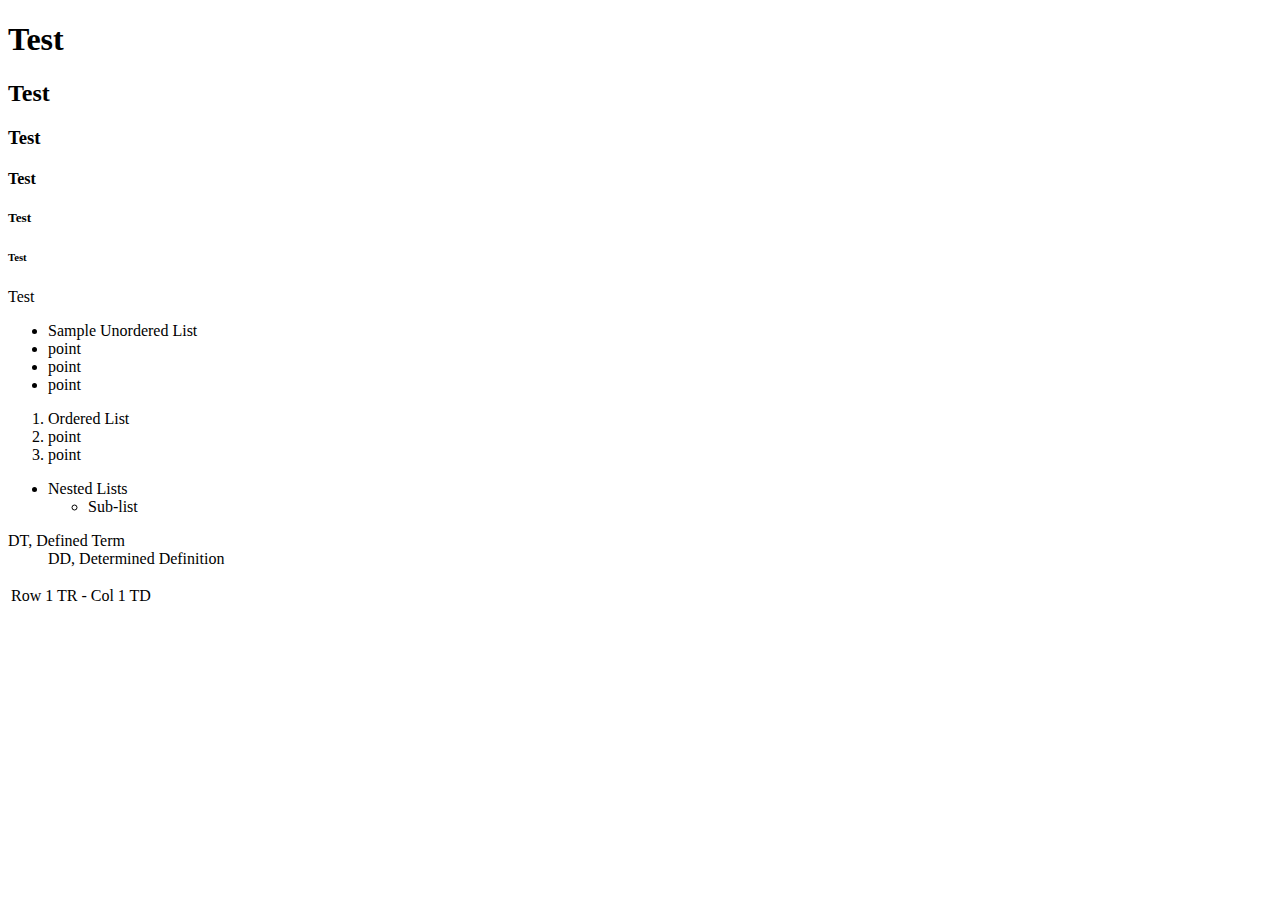
==== index.html @ d8407e5a "Create index.html" ====
<!DOCTYPE html>
<html>
    <head>
    <meta charset="UTF-8">
    <title>Basic Code Repo</title>
    </head>
    <body>
        <h1>Test</h1>
        <h2>Test</h2>
        <h3>Test</h3>
        <h4>Test</h4>
        <h5>Test</h5>
        <h6>Test</h6>
        <p>Test</p>
        <ul>
            <li>Sample Unordered List</li>
            <li>point</li>
            <li>point</li>
            <li>point</li>
        </ul>
        <ol>
            <li>Ordered List</li>
            <li>point</li>
            <li>point</li>
        </ol>
        <ul>
            <li>Nested Lists</li>
                <ul>
                    <li>Sub-list</li>
                </ul>
        </ul>
        <dl>
            <dt> DT, Defined Term</dt>
                <dd> DD, Determined Definition </dd>
        </dl>
        <table>
            <tr>
            <td>Row 1 TR - Col 1 TD</td>
            </tr>
        </table>
    </body>
</html>
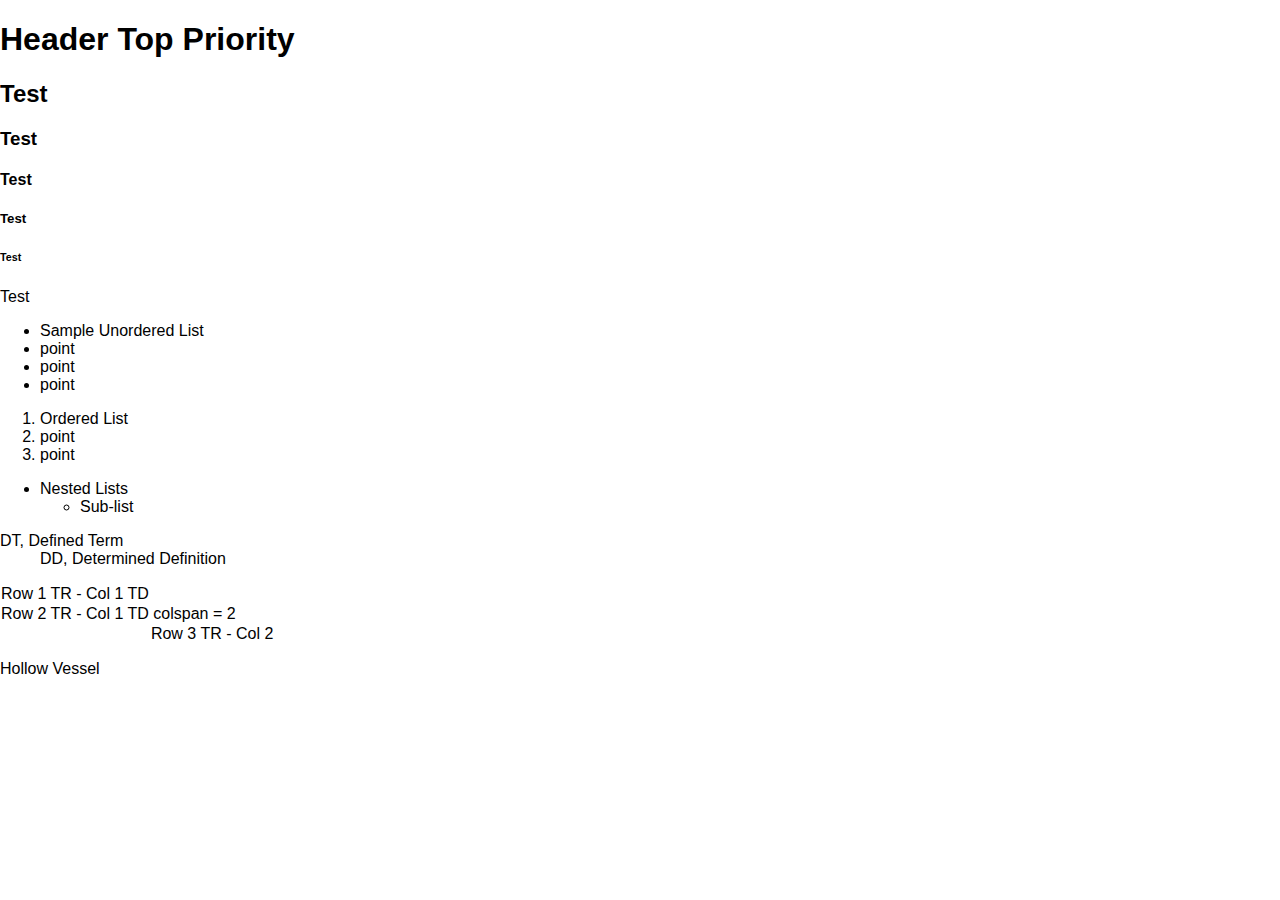
==== commit ad074a92: "Update index.html" ====
--- a/index.html
+++ b/index.html
@@ -2,10 +2,13 @@
 <html>
     <head>
     <meta charset="UTF-8">
+    <link rel="stylesheet" type="text/css" href="css/css-normalize.css">
+    <link rel="stylesheet" type="text/css" href="css/css-main.css" media="screen">
     <title>Basic Code Repo</title>
     </head>
     <body>
-        <h1>Test</h1>
+        <div id="content">
+        <h1>Header Top Priority</h1>
         <h2>Test</h2>
         <h3>Test</h3>
         <h4>Test</h4>
@@ -37,6 +40,14 @@
             <tr>
             <td>Row 1 TR - Col 1 TD</td>
             </tr>
+            <tr>
+                <td colspan="2">Row 2 TR - Col 1 TD colspan = 2</td>
+            </tr>
+            <tr><td></td><td>Row 3 TR - Col 2</td></tr>
         </table>
+        <div id="marker">
+            <p>Hollow Vessel</p>
+        </div>
+        </div>
     </body>
 </html>
--- a/css/css-main.css
+++ b/css/css-main.css
@@ -0,0 +1 @@
+<!-- Specifics to follow -->
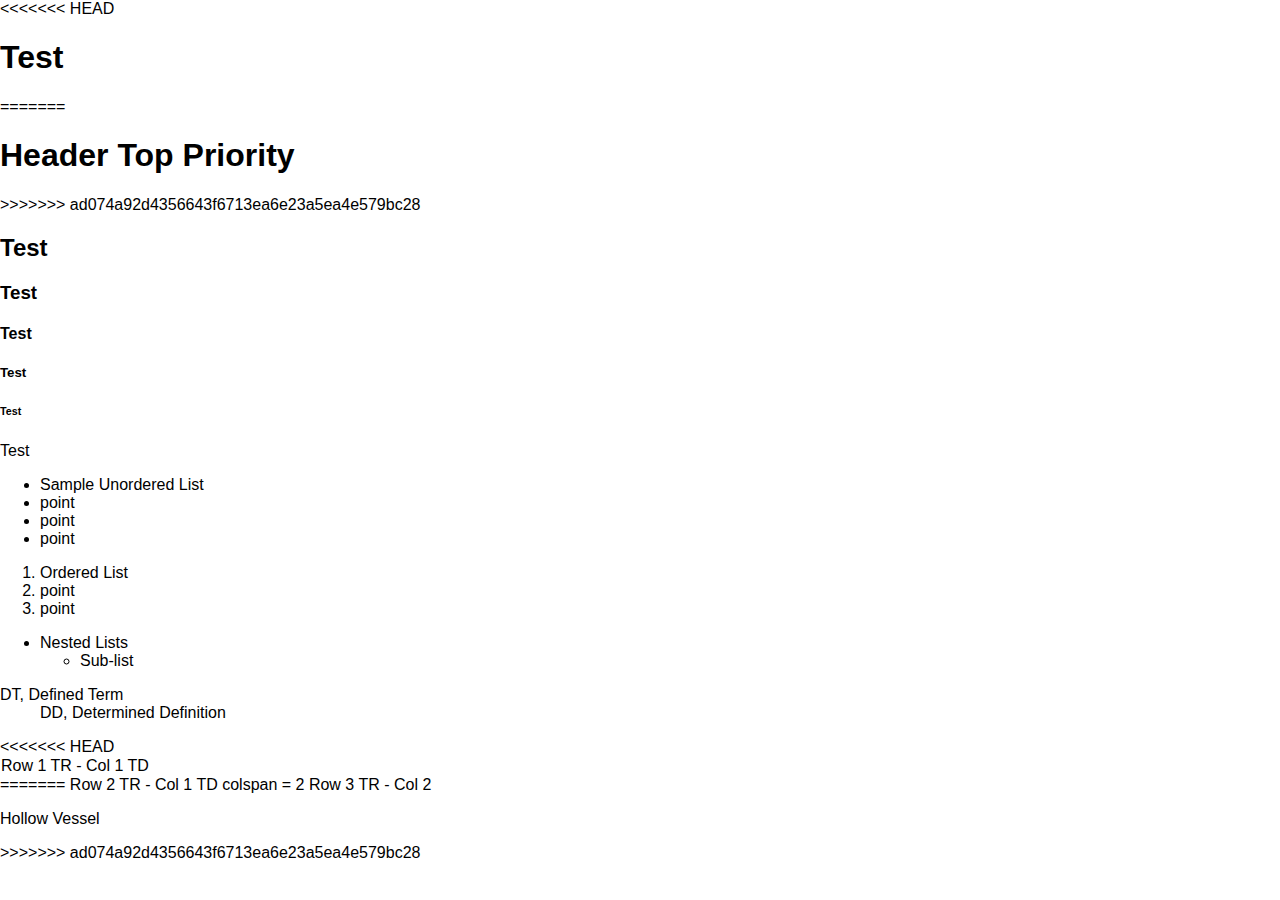
==== commit cbda7603: "Added info" ====
--- a/index.html
+++ b/index.html
@@ -2,6 +2,12 @@
 <html>
     <head>
     <meta charset="UTF-8">
+<<<<<<< HEAD
+    <title>Basic Code Repo</title>
+    </head>
+    <body>
+        <h1>Test</h1>
+=======
     <link rel="stylesheet" type="text/css" href="css/css-normalize.css">
     <link rel="stylesheet" type="text/css" href="css/css-main.css" media="screen">
     <title>Basic Code Repo</title>
@@ -9,6 +15,7 @@
     <body>
         <div id="content">
         <h1>Header Top Priority</h1>
+>>>>>>> ad074a92d4356643f6713ea6e23a5ea4e579bc28
         <h2>Test</h2>
         <h3>Test</h3>
         <h4>Test</h4>
@@ -40,6 +47,11 @@
             <tr>
             <td>Row 1 TR - Col 1 TD</td>
             </tr>
+<<<<<<< HEAD
+        </table>
+    </body>
+</html>
+=======
             <tr>
                 <td colspan="2">Row 2 TR - Col 1 TD colspan = 2</td>
             </tr>
@@ -51,3 +63,4 @@
         </div>
     </body>
 </html>
+>>>>>>> ad074a92d4356643f6713ea6e23a5ea4e579bc28
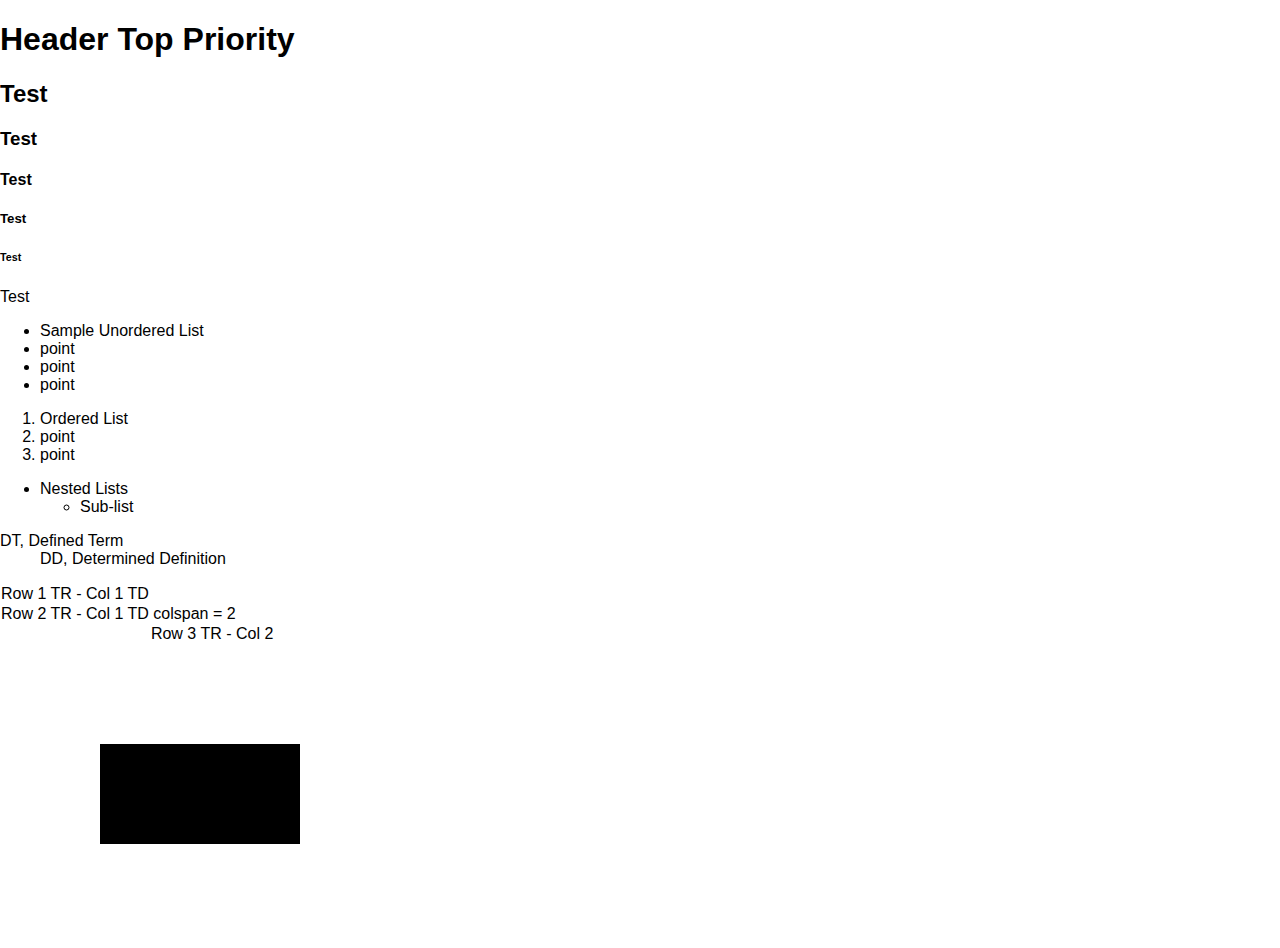
==== commit fced47ae: "Update index.html" ====
--- a/index.html
+++ b/index.html
@@ -2,20 +2,13 @@
 <html>
     <head>
     <meta charset="UTF-8">
-<<<<<<< HEAD
-    <title>Basic Code Repo</title>
-    </head>
-    <body>
-        <h1>Test</h1>
-=======
     <link rel="stylesheet" type="text/css" href="css/css-normalize.css">
     <link rel="stylesheet" type="text/css" href="css/css-main.css" media="screen">
-    <title>Basic Code Repo</title>
+    <title>Testing Field</title>
     </head>
     <body>
         <div id="content">
         <h1>Header Top Priority</h1>
->>>>>>> ad074a92d4356643f6713ea6e23a5ea4e579bc28
         <h2>Test</h2>
         <h3>Test</h3>
         <h4>Test</h4>
@@ -47,20 +40,19 @@
             <tr>
             <td>Row 1 TR - Col 1 TD</td>
             </tr>
-<<<<<<< HEAD
-        </table>
-    </body>
-</html>
-=======
             <tr>
                 <td colspan="2">Row 2 TR - Col 1 TD colspan = 2</td>
             </tr>
             <tr><td></td><td>Row 3 TR - Col 2</td></tr>
         </table>
-        <div id="marker">
-            <p>Hollow Vessel</p>
         </div>
+        <div id="container">
+            <svg width="400" height="300">
+  <rect x="100" y="100" height="100" width="200"></rect>
+</svg>
         </div>
+        <!--JAVASCRIPT-->
+        <script src="js/d3.js"></script>
+        <script src="js/js-main.js"></script>
     </body>
 </html>
->>>>>>> ad074a92d4356643f6713ea6e23a5ea4e579bc28
